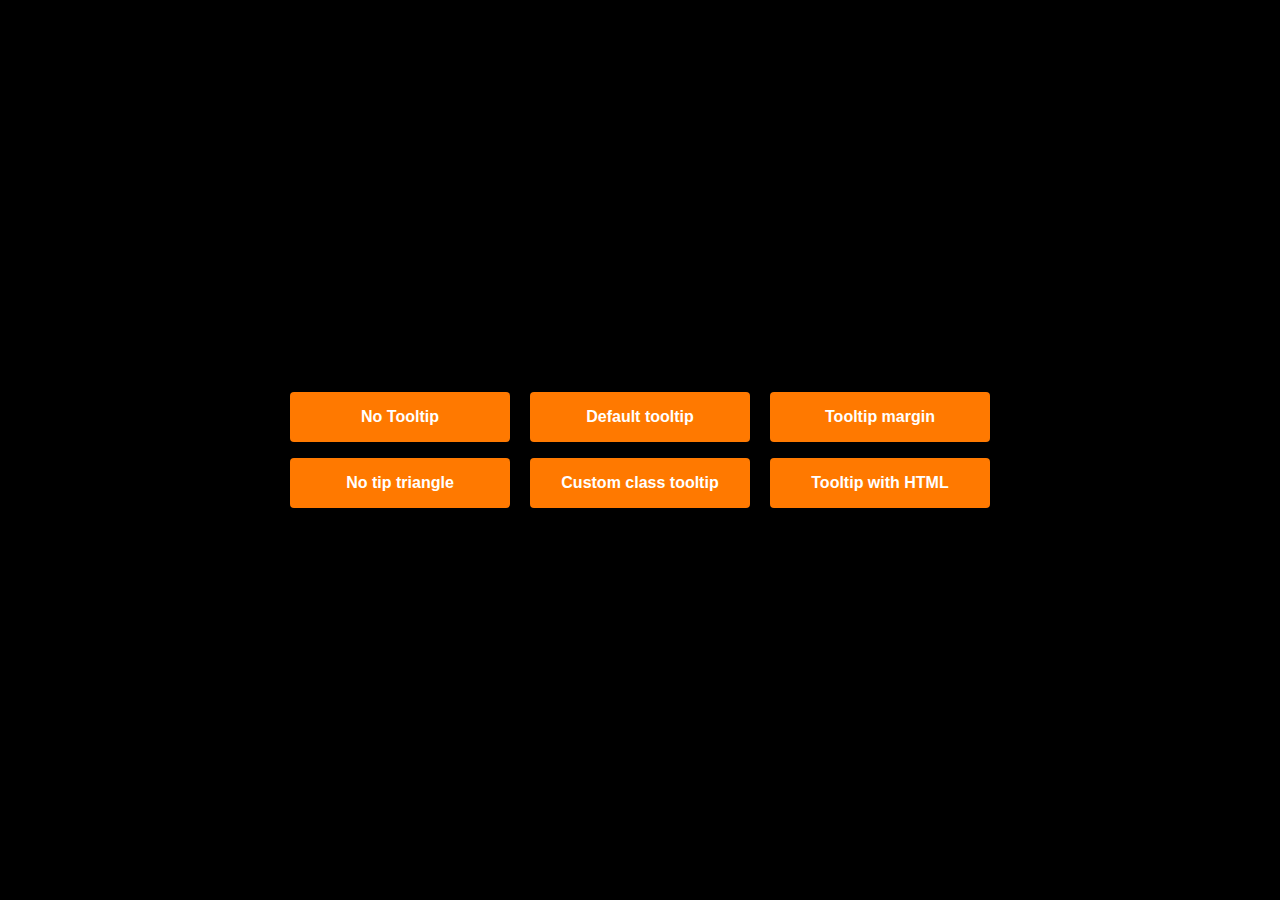
==== examples/mixed.html @ bc35f5ae "docs: Add readme/examples" ====
<!DOCTYPE html>
<html lang="en">
  <head>
    <meta charset="UTF-8" />
    <meta http-equiv="X-UA-Compatible" content="IE=edge" />
    <meta name="viewport" content="width=device-width, initial-scale=1.0" />
    <link rel="stylesheet" href="../lib/tooltip.css" />
    <link rel="stylesheet" href="example.css" />
    <title>Tooltip</title>
  </head>
  <body>
    <section>
      <button data-ttp-off title="No tooltip">No Tooltip</button>
      <button title="Default tooltip">Default tooltip</button>
      <button data-ttp-margin="40" title="Tooltip Margin">
        Tooltip margin
      </button>
    </section>

    <section>
      <button data-ttp-triangle-off title="No tip triangle">
        No tip triangle
      </button>
      <button data-ttp-class="bg-red" title="Custom class tooltip">
        Custom class tooltip
      </button>
      <button
        title="<b class='html'>Tooltip with Html.</b><br/><i>Italic text</i>"
        data-ttp-event="click"
      >
        Tooltip with HTML
      </button>
    </section>
    <script src="../lib/tooltip.js"></script>
  </body>
</html>
---- lib/tooltip.css ----
:root {
  --ttp-delay: 0.1s;
  --ttp-transition-timing: 0.5s;
  --ttp-background: #181818;
  --ttp-color: #fff;
  --ttp-padding: 10px;
  --ttp-font-size: 14px;
  --ttp-border-radius: 4px;
  --ttp-max-width: 250px;
  --ttp-border: 1px solid #333;
}

.ttp {
  position: absolute;
  background: var(--ttp-background);
  color: var(--ttp-color);
  border-radius: var(--ttp-border-radius);
  font-size: var(--ttp-font-size);
  max-width: var(--ttp-max-width);
  opacity: 0;
  transition: opacity var(--ttp-transition-timing) ease-in-out;
  transition-delay: var(--ttp-delay);
  border: var(--ttp-border);
  top: 0;
  left: 0;
  display: flex;
  z-index: 99999999;
  padding: 0;
}

.ttp-title-container {
  background: inherit;
  padding: var(--ttp-padding);
  border-radius: var(--ttp-border-radius);
}

.ttp-triangle {
  width: 15px;
  height: 15px;
  transform: rotate(45deg);
  position: absolute;
  background: inherit;
  z-index: -1;
  border: inherit;
}

.ttp-triangle-top {
  bottom: -6px;
  left: 50%;
  transform: translateX(-50%) rotate(45deg);
}
.ttp-triangle-left {
  right: -6px;
  top: 50%;
  transform: translateY(-50%) rotate(45deg);
}

.ttp-triangle-right {
  left: -6px;
  top: 50%;
  transform: translateY(-50%) rotate(45deg);
}

.ttp-triangle-bottom {
  top: -6px;
  left: 50%;
  transform: translateX(-50%) rotate(45deg);
}

.ttp-triangle-left-bottom {
  right: -6px;
  top: 8px;
}

.ttp-triangle-left-top {
  right: -6px;
  bottom: 8px;
}
.ttp-triangle-right-bottom {
  left: -6px;
  top: 8px;
}

.ttp-triangle-right-top {
  left: -6px;
  bottom: 8px;
}

.ttp-triangle-bottom-left {
  left: 8px;
  top: -6px;
}
.ttp-triangle-bottom-right {
  right: 8px;
  top: -6px;
}

.ttp-triangle-top-left {
  left: 8px;
  bottom: -6px;
}

.ttp-triangle-top-right {
  right: 8px;
  bottom: -6px;
}
---- examples/example.css ----
:root {
  --ttp-delay: 0.1s;
  --ttp-transition-timing: 0.5s;
  --ttp-background: rgb(24, 24, 24);
  --ttp-color: #fff;
  --ttp-padding: 10px;
  --ttp-font-size: 14px;
  --ttp-border-radius: 4px;
  --ttp-max-width: 250px;
  --ttp-border: 1px solid #333;
}

body {
  margin: 0;
  font-family: "Space Grotesk";
  display: flex;
  justify-content: center;
  align-items: center;
  flex-direction: column;
  height: 100vh;
  background: rgb(0, 0, 0);
}

button {
  padding: 15px 30px;
  border: none;
  border-radius: 4px;
  background: #ff7900;
  font-weight: 600;
  font-size: 16px;
  color: #fff;
  cursor: pointer;
  border: 1px solid transparent;
}

button:hover {
  border: 1px solid #ffc088;
}

section button {
  margin: 0.5rem;
  width: 220px;
}

.top-left {
  position: absolute;
  top: 0;
  left: 0;
}
.top-right {
  position: absolute;
  right: 0;
  top: 0;
}

.top-center {
  position: absolute;
  top: 0;
}

.bottom-left {
  position: absolute;
  bottom: 0;
  left: 0;
}

.bottom-center {
  position: absolute;
  bottom: 0;
}

.bottom-right {
  position: absolute;
  bottom: 0;
  right: 0;
}

.bg-red {
  background: red;
  font-weight: bold;
  font-size: 18px;
  --ttp-padding: 1.5rem;
  border: 1px solid blue;
}

.html {
  background: blue;
  font-weight: bold;
  font-size: 18px;
  padding: 2rem;
  border-radius: 4px;
  display: block;
  border: 1px solid red;
}
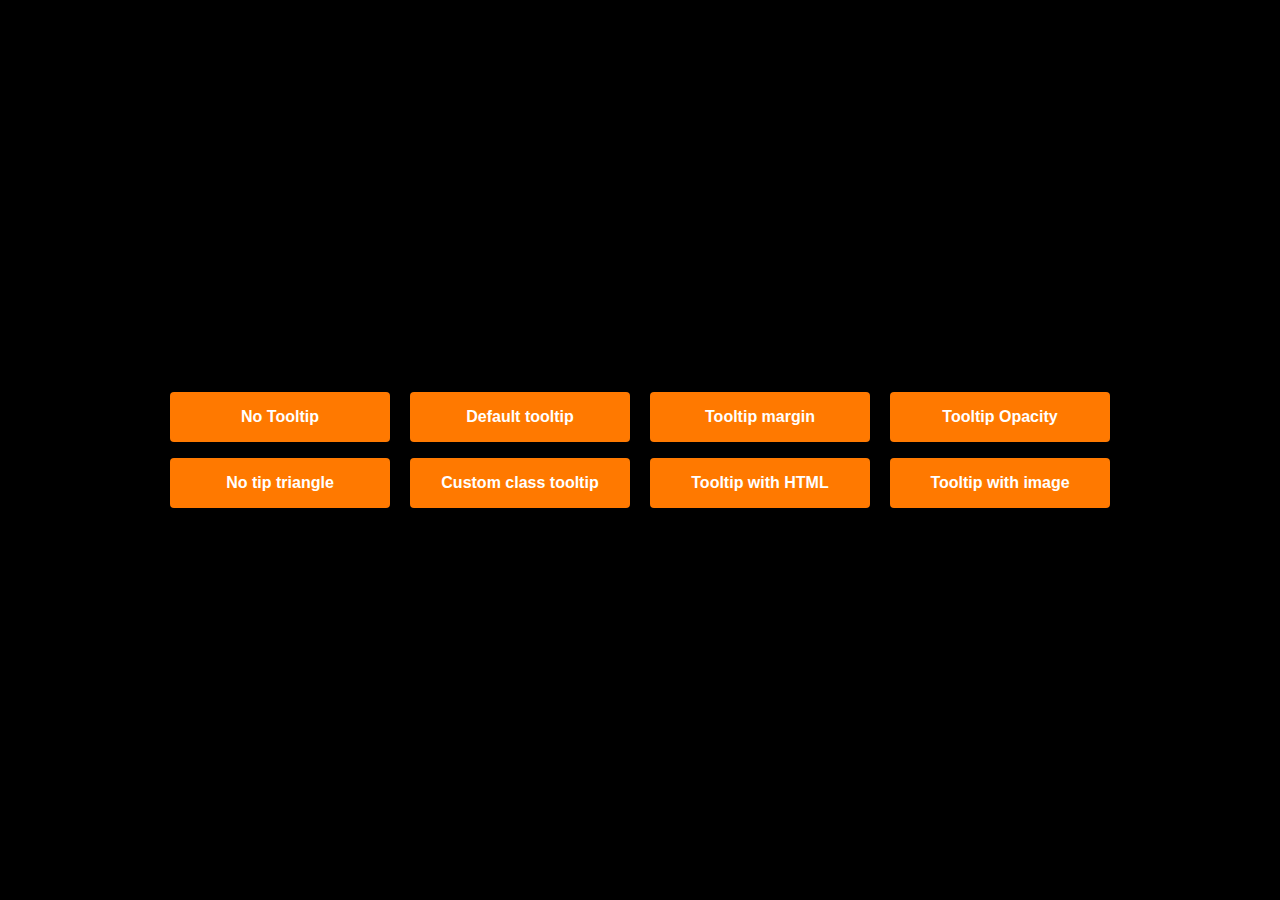
==== commit bdc9c174: "feat: add image, opacity example" ====
--- a/examples/mixed.html
+++ b/examples/mixed.html
@@ -15,6 +15,9 @@
       <button data-ttp-margin="40" title="Tooltip Margin">
         Tooltip margin
       </button>
+      <button data-ttp-opacity=".3" title="Tooltip Opacity">
+        Tooltip Opacity
+      </button>
     </section>
 
     <section>
@@ -30,6 +33,15 @@
       >
         Tooltip with HTML
       </button>
+      <button
+        title='<img
+        src="https://idearocketanimation.com/app/uploads/2017/04/foundergif.gif"
+        alt=""
+        style="max-width: 100%; border-radius: 4px;height: 130px;object-fix: cover;margin-bottom: 10px;"
+      /><br/> The tooltip, also known as infotip or hint, is a common graphical user interface element in which, when hovering over a screen element or component, a text box displays information about that element.'
+      >
+        Tooltip with image
+      </button>
     </section>
     <script src="../lib/tooltip.js"></script>
   </body>
--- a/lib/tooltip.css
+++ b/lib/tooltip.css
@@ -1,3 +1,8 @@
+/*!
+ * Tooltip Lib v1.0.0 by @hicoders - https://github.com/hicodersofficial
+ * Licensed under MIT - https://github.com/twbs/bootstrap/blob/main/LICENSE
+ * Copyright 2022 HiCoders.
+ */
 :root {
   --ttp-delay: 0.1s;
   --ttp-transition-timing: 0.5s;
--- a/examples/example.css
+++ b/examples/example.css
@@ -56,6 +56,8 @@
 .top-center {
   position: absolute;
   top: 0;
+  left: 50%;
+  transform: translateX(-50%);
 }
 
 .bottom-left {
@@ -67,6 +69,8 @@
 .bottom-center {
   position: absolute;
   bottom: 0;
+  left: 50%;
+  transform: translateX(-50%);
 }
 
 .bottom-right {
